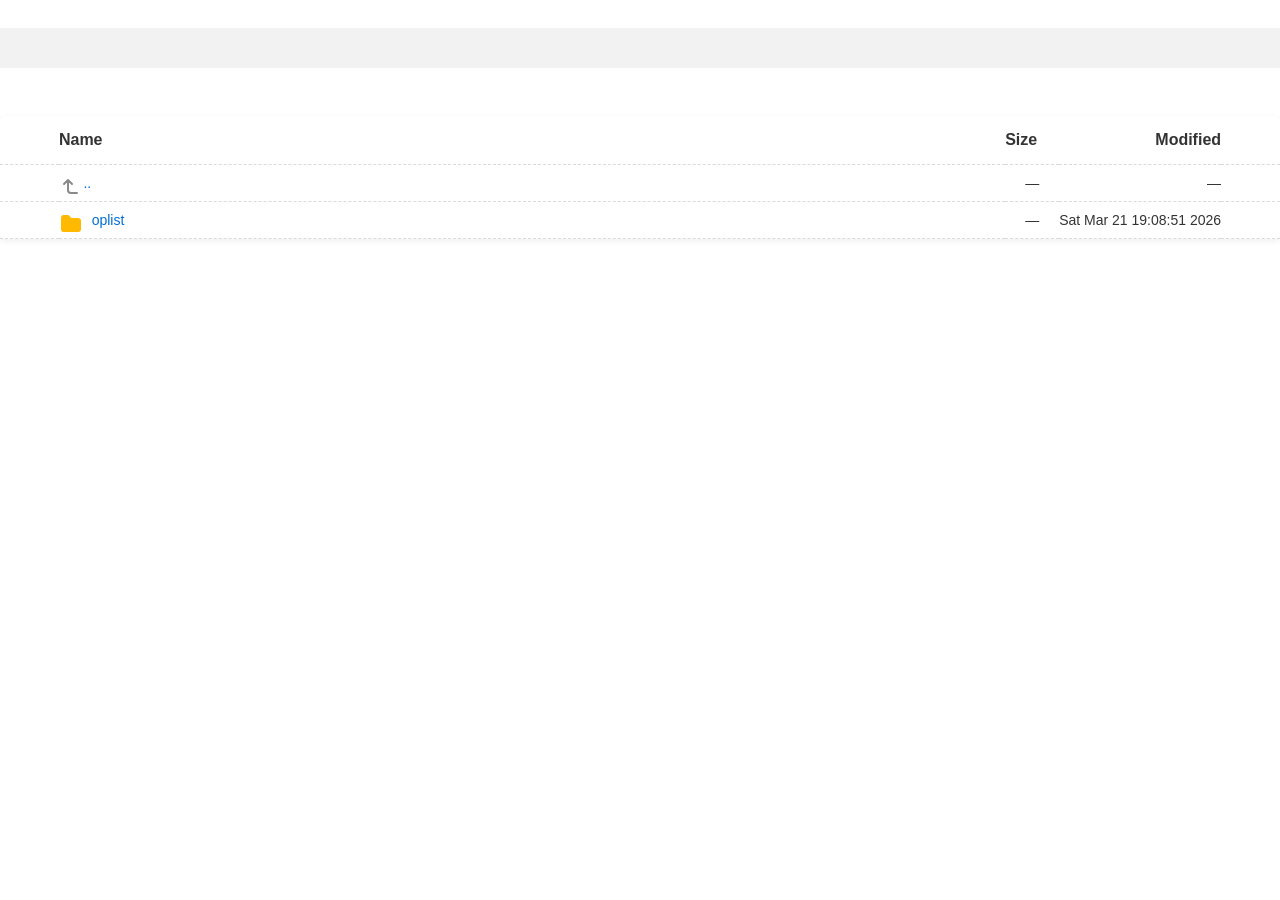
==== index.html @ 7cdc58eb "add fonts" ====
<!DOCTYPE html>
<html>
<head>
    <meta charset="utf-8">
    <meta name="viewport" content="width=device-width, initial-scale=1.0">
    <style>
    * { padding: 0; margin: 0; }
    
    path_FIXME {
        color: #ffb900 !important;
    }    
    path {
        color: #8a8a8a;
    }

    body {
        font-family: sans-serif;
        text-rendering: optimizespeed;
        background-color: #ffffff;
        min-height: 100vh;
    }
    
    body,
    a,
    svg,
    .layout.current,
    .layout.current svg,
    .go-up {
        color: #333;
        text-decoration: none;
    }

    a {
        color: #006ed3;
        text-decoration: none;
    }

    a:hover,
    h1 a:hover {
        color: #319cff;
    }

    header,
    #summary {
        padding-left: 5%;
        padding-right: 5%;
    }

    th:first-child,
    td:first-child {
        width: 5%;
    }

    th:last-child,
    td:last-child {
        width: 5%;
    }

    header {
        padding-top: 25px;
        padding-bottom: 15px;
        background-color: #f2f2f2;
    }

    h1 {
        font-size: 20px;
        font-weight: normal;
        white-space: nowrap;
        overflow-x: hidden;
        text-overflow: ellipsis;
        color: #999;
    }

    h1 a {
        color: #000;
        margin: 0 4px;
    }

    h1 a:hover {
        text-decoration: underline;
    }

    h1 a:first-child {
        margin: 0;
    }

    main {
        display: block;
        margin: 3em auto 0;
        border-radius: 5px;
        box-shadow: 0 2px 5px 1px rgb(0 0 0 / 5%);
    }

    .meta {
        font-size: 12px;
        font-family: Verdana, sans-serif;
        border-bottom: 1px solid #9C9C9C;
        padding-top: 10px;
        padding-bottom: 10px;
    }

    .meta-item {
        margin-right: 1em;
    }

    #filter {
        padding: 4px;
        border: 1px solid #CCC;
    }

    table {
        width: 100%;
        border-collapse: collapse;
    }

    tr {
        border-bottom: 1px dashed #dadada;
    }

    tbody tr:hover {
        background-color: #ffffec;
    }

    th,
    td {
        text-align: left;
        padding: 10px 0;
    }

    th {
        padding-top: 15px;
        padding-bottom: 15px;
        font-size: 16px;
        white-space: nowrap;
    }

    th a {
        color: black;
    }

    th svg {
        vertical-align: middle;
        z-index: 1;
    }
    

    td {
        white-space: nowrap;
        font-size: 14px;
    }

    td:nth-child(2) {
        width: 80%;
    }

    td:nth-child(3) {
        padding: 0 20px 0 20px;
    }

    th:nth-child(4),
    td:nth-child(4) {
        text-align: right;
    }

    td:nth-child(2) svg {
        position: absolute;
    }

    td .name {
        margin-left: 2.34em;
        word-break: break-all;
        overflow-wrap: break-word;
        white-space: pre-wrap;
    }

    td .goup {
        margin-left: 1.75em;
        padding: 0;
        word-break: break-all;
        overflow-wrap: break-word;
        white-space: pre-wrap;
    }

    .icon {
        margin-right: 5px;
    }

    tr.clickable { 
        cursor: pointer; 
    } 
    tr.clickable a { 
        display: block; 
    } 
    
    .folder-filled {
        color: #ffb900 !important;
    }

    @media (max-width: 600px) {

        * {
            font-size: 1.06rem;
        }
        .hideable {
            display: none;
        }

        td:nth-child(2) {
            width: auto;
        }

        th:nth-child(3),
        td:nth-child(3) {
            padding-right: 5%;
            text-align: right;
        }

        h1 {
            color: #000;
        }

        h1 a {
            margin: 0;
        }

        #filter {
            max-width: 100px;
        }
    }

    @media (prefers-color-scheme: dark) {
        body {
            color: #eee;
            background: #121212;
        }

        header {
            color: #eee;
            background: #151515;
       }

        tbody tr:hover {
            background-color: #000020;
        }
    }
    </style>
</head>
<body>
<svg version="1.1" xmlns="http://www.w3.org/2000/svg" xmlns:xlink="http://www.w3.org/1999/xlink" width="24" height="24" viewBox="0 0 24 24" stroke-width="2" stroke="currentColor" fill="none" stroke-linecap="round" stroke-linejoin="round" style="color: red;">
<defs>
<g id="go-up">
    <path stroke="none" d="M0 0h24v24H0z" fill="none"></path>
    <path d="M18 18h-6a3 3 0 0 1 -3 -3v-10l-4 4m8 0l-4 -4"></path>
</g>

<g id="folder">
  <path stroke="none" d="M0 0h24v24H0z" fill="none"></path>
  <path d="M9 3a1 1 0 0 1 .608 .206l.1 .087l2.706 2.707h6.586a3 3 0 0 1 2.995 2.824l.005 .176v8a3 3 0 0 1 -2.824 2.995l-.176 .005h-14a3 3 0 0 1 -2.995 -2.824l-.005 -.176v-11a3 3 0 0 1 2.824 -2.995l.176 -.005h4z" stroke-width="0" fill="#ffb900"></path>
</g>

<g id="folder-symlink">
  <path stroke="none" d="M0 0h24v24H0z" fill="none"></path>
  <path d="M9 3a1 1 0 0 1 .608 .206l.1 .087l2.706 2.707h6.586a3 3 0 0 1 2.995 2.824l.005 .176v8a3 3 0 0 1 -2.824 2.995l-.176 .005h-14a3 3 0 0 1 -2.995 -2.824l-.005 -.176v-11a3 3 0 0 1 2.824 -2.995l.176 -.005h4z" stroke-width="0" fill="#ffb900"></path>
  <path
  fill="#000000"
  d="M 2.4,49.68 C 2.4,31.056 16.464,15.84 34.392,14.088 V 5.424 c 0,-2.688 3.216,-4.056 5.112,-2.136 l 19.224,19.552 c 0.408,0.416 0.408,1.056 0,1.472 l -19.224,19.552 c -1.896,1.92 -5.112,0.544 -5.112,-2.136 V 33.464 C 19.576,35.8 7.44,44.376 4.448,59.04 3.072,56.064 2.4,52.944 2.4,49.68 Z"
  id="path1"
  transform="scale(0.16) translate(20,50)"/>
</g>

<g id="symlink">
 <path stroke="none" d="M0 0h24v24H0z" fill="none"></path>
 <path d="M4 21v-4a3 3 0 0 1 3 -3h5"></path>
 <path d="M9 17l3 -3l-3 -3"></path>
 <path d="M14 3v4a1 1 0 0 0 1 1h4"></path>
 <path d="M5 11v-6a2 2 0 0 1 2 -2h7l5 5v11a2 2 0 0 1 -2 2h-9.5"></path>
</g>

<g id="generic">
 <path stroke="none" d="M0 0h24v24H0z" fill="none"></path>
 <path d="M14 3v4a1 1 0 0 0 1 1h4"></path>
 <path d="M17 21h-10a2 2 0 0 1 -2 -2v-14a2 2 0 0 1 2 -2h7l5 5v11a2 2 0 0 1 -2 2z"></path>
</g>

<g id="license">
  <path stroke="none" d="M0 0h24v24H0z" fill="none"></path>
  <path d="M15 21h-9a3 3 0 0 1 -3 -3v-1h10v2a2 2 0 0 0 4 0v-14a2 2 0 1 1 2 2h-2m2 -4h-11a3 3 0 0 0 -3 3v11"></path>
  <path d="M9 7l4 0"></path>
  <path d="M9 11l4 0"></path>
</g>

<g id="image">
   <path stroke="none" d="M0 0h24v24H0z" fill="none"></path>
   <path d="M15 8h.01"></path>
   <path d="M3 6a3 3 0 0 1 3 -3h12a3 3 0 0 1 3 3v12a3 3 0 0 1 -3 3h-12a3 3 0 0 1 -3 -3v-12z"></path>
   <path d="M3 16l5 -5c.928 -.893 2.072 -.893 3 0l5 5"></path>
   <path d="M14 14l1 -1c.928 -.893 2.072 -.893 3 0l3 3"></path>
  </g>

<g id="video">
  <path stroke="none" d="M0 0h24v24H0z" fill="none"></path>
  <path d="M4 4m0 2a2 2 0 0 1 2 -2h12a2 2 0 0 1 2 2v12a2 2 0 0 1 -2 2h-12a2 2 0 0 1 -2 -2z"></path>
  <path d="M8 4l0 16"></path>
  <path d="M16 4l0 16"></path>
  <path d="M4 8l4 0"></path>
  <path d="M4 16l4 0"></path>
  <path d="M4 12l16 0"></path>
  <path d="M16 8l4 0"></path>
  <path d="M16 16l4 0"></path>
</g>

<g id="audio">
  <path stroke="none" d="M0 0h24v24H0z" fill="none"></path>
  <path d="M6 17m-3 0a3 3 0 1 0 6 0a3 3 0 1 0 -6 0"></path>
  <path d="M16 17m-3 0a3 3 0 1 0 6 0a3 3 0 1 0 -6 0"></path>
  <path d="M9 17l0 -13l10 0l0 13"></path>
  <path d="M9 8l10 0"></path>
</g>

<g id="pdf">
  <path stroke="none" d="M0 0h24v24H0z" fill="none"></path>
  <path d="M14 3v4a1 1 0 0 0 1 1h4"></path>
  <path d="M5 12v-7a2 2 0 0 1 2 -2h7l5 5v4"></path>
  <path d="M5 18h1.5a1.5 1.5 0 0 0 0 -3h-1.5v6"></path>
  <path d="M17 18h2"></path>
  <path d="M20 15h-3v6"></path>
  <path d="M11 15v6h1a2 2 0 0 0 2 -2v-2a2 2 0 0 0 -2 -2h-1z"></path>
</g>

<g id="csv">
  <path stroke="none" d="M0 0h24v24H0z" fill="none"></path>
  <path d="M14 3v4a1 1 0 0 0 1 1h4"></path>
  <path d="M5 12v-7a2 2 0 0 1 2 -2h7l5 5v4"></path>
  <path d="M7 16.5a1.5 1.5 0 0 0 -3 0v3a1.5 1.5 0 0 0 3 0"></path>
  <path d="M10 20.25c0 .414 .336 .75 .75 .75h1.25a1 1 0 0 0 1 -1v-1a1 1 0 0 0 -1 -1h-1a1 1 0 0 1 -1 -1v-1a1 1 0 0 1 1 -1h1.25a.75 .75 0 0 1 .75 .75"></path>
  <path d="M16 15l2 6l2 -6"></path>
</g>

<g id="doc">
  <path stroke="none" d="M0 0h24v24H0z" fill="none"></path>
  <path d="M14 3v4a1 1 0 0 0 1 1h4"></path>
  <path d="M17 21h-10a2 2 0 0 1 -2 -2v-14a2 2 0 0 1 2 -2h7l5 5v11a2 2 0 0 1 -2 2z"></path>
  <path d="M9 9l1 0"></path>
  <path d="M9 13l6 0"></path>
  <path d="M9 17l6 0"></path>
</g>

<g id="sheet">
  <path stroke="none" d="M0 0h24v24H0z" fill="none"></path>
  <path d="M14 3v4a1 1 0 0 0 1 1h4"></path>
  <path d="M17 21h-10a2 2 0 0 1 -2 -2v-14a2 2 0 0 1 2 -2h7l5 5v11a2 2 0 0 1 -2 2z"></path>
  <path d="M8 11h8v7h-8z"></path>
  <path d="M8 15h8"></path>
  <path d="M11 11v7"></path>
</g>

<g id="ppt">
  <path stroke="none" d="M0 0h24v24H0z" fill="none"></path>
  <path d="M9 12v-4"></path>
  <path d="M15 12v-2"></path>
  <path d="M12 12v-1"></path>
  <path d="M3 4h18"></path>
  <path d="M4 4v10a2 2 0 0 0 2 2h12a2 2 0 0 0 2 -2v-10"></path>
  <path d="M12 16v4"></path>
  <path d="M9 20h6"></path>
</g>

<g id="archive">
  <path stroke="none" d="M0 0h24v24H0z" fill="none"></path>
  <path d="M6 20.735a2 2 0 0 1 -1 -1.735v-14a2 2 0 0 1 2 -2h7l5 5v11a2 2 0 0 1 -2 2h-1"></path>
  <path d="M11 17a2 2 0 0 1 2 2v2a1 1 0 0 1 -1 1h-2a1 1 0 0 1 -1 -1v-2a2 2 0 0 1 2 -2z"></path>
  <path d="M11 5l-1 0"></path>
  <path d="M13 7l-1 0"></path>
  <path d="M11 9l-1 0"></path>
  <path d="M13 11l-1 0"></path>
  <path d="M11 13l-1 0"></path>
  <path d="M13 15l-1 0"></path>
</g>

<g id="deb">
  <path stroke="none" d="M0 0h24v24H0z" fill="none"></path>
  <path d="M12 17c-2.397 -.943 -4 -3.153 -4 -5.635c0 -2.19 1.039 -3.14 1.604 -3.595c2.646 -2.133 6.396 -.27 6.396 3.23c0 2.5 -2.905 2.121 -3.5 1.5c-.595 -.621 -1 -1.5 -.5 -2.5"></path>
  <path d="M12 12m-9 0a9 9 0 1 0 18 0a9 9 0 1 0 -18 0"></path>
</g>

<g id="dist">
  <path stroke="none" d="M0 0h24v24H0z" fill="none"></path>
  <path d="M12 3l8 4.5l0 9l-8 4.5l-8 -4.5l0 -9l8 -4.5"></path>
  <path d="M12 12l8 -4.5"></path>
  <path d="M12 12l0 9"></path>
  <path d="M12 12l-8 -4.5"></path>
  <path d="M16 5.25l-8 4.5"></path>
</g>

<g id="ps1">
  <path stroke="none" d="M0 0h24v24H0z" fill="none"></path>
  <path d="M4.887 20h11.868c.893 0 1.664 -.665 1.847 -1.592l2.358 -12c.212 -1.081 -.442 -2.14 -1.462 -2.366a1.784 1.784 0 0 0 -.385 -.042h-11.868c-.893 0 -1.664 .665 -1.847 1.592l-2.358 12c-.212 1.081 .442 2.14 1.462 2.366c.127 .028 .256 .042 .385 .042z"></path>
  <path d="M9 8l4 4l-6 4"></path>
  <path d="M12 16h3"></path>
</g>

<g id="py">
  <path stroke="none" d="M0 0h24v24H0z" fill="none"></path>
  <path d="M12 9h-7a2 2 0 0 0 -2 2v4a2 2 0 0 0 2 2h3"></path>
  <path d="M12 15h7a2 2 0 0 0 2 -2v-4a2 2 0 0 0 -2 -2h-3"></path>
  <path d="M8 9v-4a2 2 0 0 1 2 -2h4a2 2 0 0 1 2 2v5a2 2 0 0 1 -2 2h-4a2 2 0 0 0 -2 2v5a2 2 0 0 0 2 2h4a2 2 0 0 0 2 -2v-4"></path>
  <path d="M11 6l0 .01"></path>
  <path d="M13 18l0 .01"></path>
</g>

<g id="sh">
  <path stroke="none" d="M0 0h24v24H0z" fill="none"></path>
  <path d="M17 20h-11a3 3 0 0 1 0 -6h11a3 3 0 0 0 0 6h1a3 3 0 0 0 3 -3v-11a2 2 0 0 0 -2 -2h-10a2 2 0 0 0 -2 2v8"></path>
</g>

<g id="dmg">
  <path stroke="none" d="M0 0h24v24H0z" fill="none"></path>
  <path d="M3 4m0 1a1 1 0 0 1 1 -1h16a1 1 0 0 1 1 1v14a1 1 0 0 1 -1 1h-16a1 1 0 0 1 -1 -1z"></path>
  <path d="M7 8v1"></path>
  <path d="M17 8v1"></path>
  <path d="M12.5 4c-.654 1.486 -1.26 3.443 -1.5 9h2.5c-.19 2.867 .094 5.024 .5 7"></path>
  <path d="M7 15.5c3.667 2 6.333 2 10 0"></path>
</g>

<g id="iso">
  <path stroke="none" d="M0 0h24v24H0z" fill="none"></path>
  <path d="M12 12m-9 0a9 9 0 1 0 18 0a9 9 0 1 0 -18 0"></path>
  <path d="M12 12m-1 0a1 1 0 1 0 2 0a1 1 0 1 0 -2 0"></path>
  <path d="M7 12a5 5 0 0 1 5 -5"></path>
  <path d="M12 17a5 5 0 0 0 5 -5"></path>
</g>

<g id="md">
  <path stroke="none" d="M0 0h24v24H0z" fill="none"></path>
  <path d="M3 5m0 2a2 2 0 0 1 2 -2h14a2 2 0 0 1 2 2v10a2 2 0 0 1 -2 2h-14a2 2 0 0 1 -2 -2z"></path>
  <path d="M7 15v-6l2 2l2 -2v6"></path>
  <path d="M14 13l2 2l2 -2m-2 2v-6"></path>
</g>

<g id="font">
  <path stroke="none" d="M0 0h24v24H0z" fill="none"></path>
  <path d="M14 3v4a1 1 0 0 0 1 1h4"></path>
  <path d="M17 21h-10a2 2 0 0 1 -2 -2v-14a2 2 0 0 1 2 -2h7l5 5v11a2 2 0 0 1 -2 2z"></path>
  <path d="M11 18h2"></path>
  <path d="M12 18v-7"></path>
  <path d="M9 12v-1h6v1"></path>
</g>

<g id="go">
  <path stroke="none" d="M0 0h24v24H0z" fill="none"></path>
  <path d="M15.695 14.305c1.061 1.06 2.953 .888 4.226 -.384c1.272 -1.273 1.444 -3.165 .384 -4.226c-1.061 -1.06 -2.953 -.888 -4.226 .384c-1.272 1.273 -1.444 3.165 -.384 4.226z"></path>
  <path d="M12.68 9.233c-1.084 -.497 -2.545 -.191 -3.591 .846c-1.284 1.273 -1.457 3.165 -.388 4.226c1.07 1.06 2.978 .888 4.261 -.384a3.669 3.669 0 0 0 1.038 -1.921h-2.427"></path>
  <path d="M5.5 15h-1.5"></path>
  <path d="M6 9h-2"></path>
  <path d="M5 12h-3"></path>
</g>

<g id="html">
  <path stroke="none" d="M0 0h24v24H0z" fill="none"></path>
  <path d="M14 3v4a1 1 0 0 0 1 1h4"></path>
  <path d="M5 12v-7a2 2 0 0 1 2 -2h7l5 5v4"></path>
  <path d="M2 21v-6"></path>
  <path d="M5 15v6"></path>
  <path d="M2 18h3"></path>
  <path d="M20 15v6h2"></path>
  <path d="M13 21v-6l2 3l2 -3v6"></path>
  <path d="M7.5 15h3"></path>
  <path d="M9 15v6"></path>
</g>

<g id="js">
  <path stroke="none" d="M0 0h24v24H0z" fill="none"></path>
  <path d="M14 3v4a1 1 0 0 0 1 1h4"></path>
  <path d="M3 15h3v4.5a1.5 1.5 0 0 1 -3 0"></path>
  <path d="M9 20.25c0 .414 .336 .75 .75 .75h1.25a1 1 0 0 0 1 -1v-1a1 1 0 0 0 -1 -1h-1a1 1 0 0 1 -1 -1v-1a1 1 0 0 1 1 -1h1.25a.75 .75 0 0 1 .75 .75"></path>
  <path d="M5 12v-7a2 2 0 0 1 2 -2h7l5 5v11a2 2 0 0 1 -2 2h-1"></path>
</g>

<g id="css">
  <path stroke="none" d="M0 0h24v24H0z" fill="none"></path>
  <path d="M14 3v4a1 1 0 0 0 1 1h4"></path>
  <path d="M5 12v-7a2 2 0 0 1 2 -2h7l5 5v4"></path>
  <path d="M8 16.5a1.5 1.5 0 0 0 -3 0v3a1.5 1.5 0 0 0 3 0"></path>
  <path d="M11 20.25c0 .414 .336 .75 .75 .75h1.25a1 1 0 0 0 1 -1v-1a1 1 0 0 0 -1 -1h-1a1 1 0 0 1 -1 -1v-1a1 1 0 0 1 1 -1h1.25a.75 .75 0 0 1 .75 .75"></path>
  <path d="M17 20.25c0 .414 .336 .75 .75 .75h1.25a1 1 0 0 0 1 -1v-1a1 1 0 0 0 -1 -1h-1a1 1 0 0 1 -1 -1v-1a1 1 0 0 1 1 -1h1.25a.75 .75 0 0 1 .75 .75"></path>
</g>

<g id="json">
  <path stroke="none" d="M0 0h24v24H0z" fill="none"></path>
  <path d="M20 16v-8l3 8v-8"></path>
  <path d="M15 8a2 2 0 0 1 2 2v4a2 2 0 1 1 -4 0v-4a2 2 0 0 1 2 -2z"></path>
  <path d="M1 8h3v6.5a1.5 1.5 0 0 1 -3 0v-.5"></path>
  <path d="M7 15a1 1 0 0 0 1 1h1a1 1 0 0 0 1 -1v-2a1 1 0 0 0 -1 -1h-1a1 1 0 0 1 -1 -1v-2a1 1 0 0 1 1 -1h1a1 1 0 0 1 1 1"></path>
</g>

<g id="ts">
  <path stroke="none" d="M0 0h24v24H0z" fill="none"></path>
  <path d="M14 3v4a1 1 0 0 0 1 1h4"></path>
  <path d="M5 12v-7a2 2 0 0 1 2 -2h7l5 5v11a2 2 0 0 1 -2 2h-1"></path>
  <path d="M14 3v4a1 1 0 0 0 1 1h4"></path>
  <path d="M9 20.25c0 .414 .336 .75 .75 .75h1.25a1 1 0 0 0 1 -1v-1a1 1 0 0 0 -1 -1h-1a1 1 0 0 1 -1 -1v-1a1 1 0 0 1 1 -1h1.25a.75 .75 0 0 1 .75 .75"></path>
  <path d="M3.5 15h3"></path>
  <path d="M5 15v6"></path>
</g>

<g id="sql">
  <path stroke="none" d="M0 0h24v24H0z" fill="none"></path>
  <path d="M14 3v4a1 1 0 0 0 1 1h4"></path>
  <path d="M14 3v4a1 1 0 0 0 1 1h4"></path>
  <path d="M5 20.25c0 .414 .336 .75 .75 .75h1.25a1 1 0 0 0 1 -1v-1a1 1 0 0 0 -1 -1h-1a1 1 0 0 1 -1 -1v-1a1 1 0 0 1 1 -1h1.25a.75 .75 0 0 1 .75 .75"></path>
  <path d="M5 12v-7a2 2 0 0 1 2 -2h7l5 5v4"></path>
  <path d="M18 15v6h2"></path>
  <path d="M13 15a2 2 0 0 1 2 2v2a2 2 0 1 1 -4 0v-2a2 2 0 0 1 2 -2z"></path>
  <path d="M14 20l1.5 1.5"></path>
</g>

<g id="db">
  <path stroke="none" d="M0 0h24v24H0z" fill="none"></path>
  <path d="M12 6m-8 0a8 3 0 1 0 16 0a8 3 0 1 0 -16 0"></path>
  <path d="M4 6v6a8 3 0 0 0 16 0v-6"></path>
  <path d="M4 12v6a8 3 0 0 0 16 0v-6"></path>
</g>

<g id="email">
  <path stroke="none" d="M0 0h24v24H0z" fill="none"></path>
  <path d="M3 7a2 2 0 0 1 2 -2h14a2 2 0 0 1 2 2v10a2 2 0 0 1 -2 2h-14a2 2 0 0 1 -2 -2v-10z"></path>
  <path d="M3 7l9 6l9 -6"></path>
</g>

<g id="cert">
  <path stroke="none" d="M0 0h24v24H0z" fill="none"></path>
  <path d="M15 15m-3 0a3 3 0 1 0 6 0a3 3 0 1 0 -6 0"></path>
  <path d="M13 17.5v4.5l2 -1.5l2 1.5v-4.5"></path>
  <path d="M10 19h-5a2 2 0 0 1 -2 -2v-10c0 -1.1 .9 -2 2 -2h14a2 2 0 0 1 2 2v10a2 2 0 0 1 -1 1.73"></path>
  <path d="M6 9l12 0"></path>
  <path d="M6 12l3 0"></path>
  <path d="M6 15l2 0"></path>
</g>

<g id="keystore">
  <path stroke="none" d="M0 0h24v24H0z" fill="none"></path>
  <path d="M16.555 3.843l3.602 3.602a2.877 2.877 0 0 1 0 4.069l-2.643 2.643a2.877 2.877 0 0 1 -4.069 0l-.301 -.301l-6.558 6.558a2 2 0 0 1 -1.239 .578l-.175 .008h-1.172a1 1 0 0 1 -.993 -.883l-.007 -.117v-1.172a2 2 0 0 1 .467 -1.284l.119 -.13l.414 -.414h2v-2h2v-2l2.144 -2.144l-.301 -.301a2.877 2.877 0 0 1 0 -4.069l2.643 -2.643a2.877 2.877 0 0 1 4.069 0z"></path>
  <path d="M15 9h.01"></path>
</g>
</defs>
</svg>
<header>
    <h1></h1>
                 </header>
                 <main>
                 <div class="listing">
                     <table aria-describedby="summary">
                         <thead>
                         <tr>
                             <th></th>
                             <th>Name</th>
                             <th>Size</th>
                             <th class="hideable">
                                 Modified
                             </th>
                             <th class="hideable"></th>
                         </tr>
                         </thead>
                         <tbody>
                         <tr class="clickable">
                             <td></td>
                             <td><a href="..">
                                <svg xmlns="http://www.w3.org/2000/svg" class="icon icon-tabler icon-tabler-corner-left-up" width="24" height="24" viewBox="0 0 24 24" stroke-width="2" stroke="currentColor" fill="none" stroke-linecap="round" stroke-linejoin="round">
                                    <path stroke="none" d="M0 0h24v24H0z" fill="none"></path>
                                    <path d="M18 18h-6a3 3 0 0 1 -3 -3v-10l-4 4m8 0l-4 -4"></path>
                                </svg>
                 <span class="goup">..</span></a></td>
                             <td>&mdash;</td>
                             <td class="hideable">&mdash;</td>
                             <td class="hideable"></td>
                         </tr>
                 
        <tr class="file">
            <td></td>
            <td>
                <a href="oplist/">
                
                    <svg xmlns="http://www.w3.org/2000/svg" width="24" height="24" viewBox="0 0 24 24" stroke-width="2" stroke="currentColor" fill="none" stroke-linecap="round" stroke-linejoin="round"><use xlink:href="#folder" class="folder_filled"></use></svg>
                    <span class="name">oplist</span>
                </a>
            </td>
            <td data-order="-1">&mdash;</td>
            <td class="hideable"><time datetime="2026-03-21T19:08:51">Sat Mar 21 19:08:51 2026</time></td>
            <td class="hideable"></td>
        </tr>

            </tbody>
        </table>
    </div>
</main>
</body>
</html>
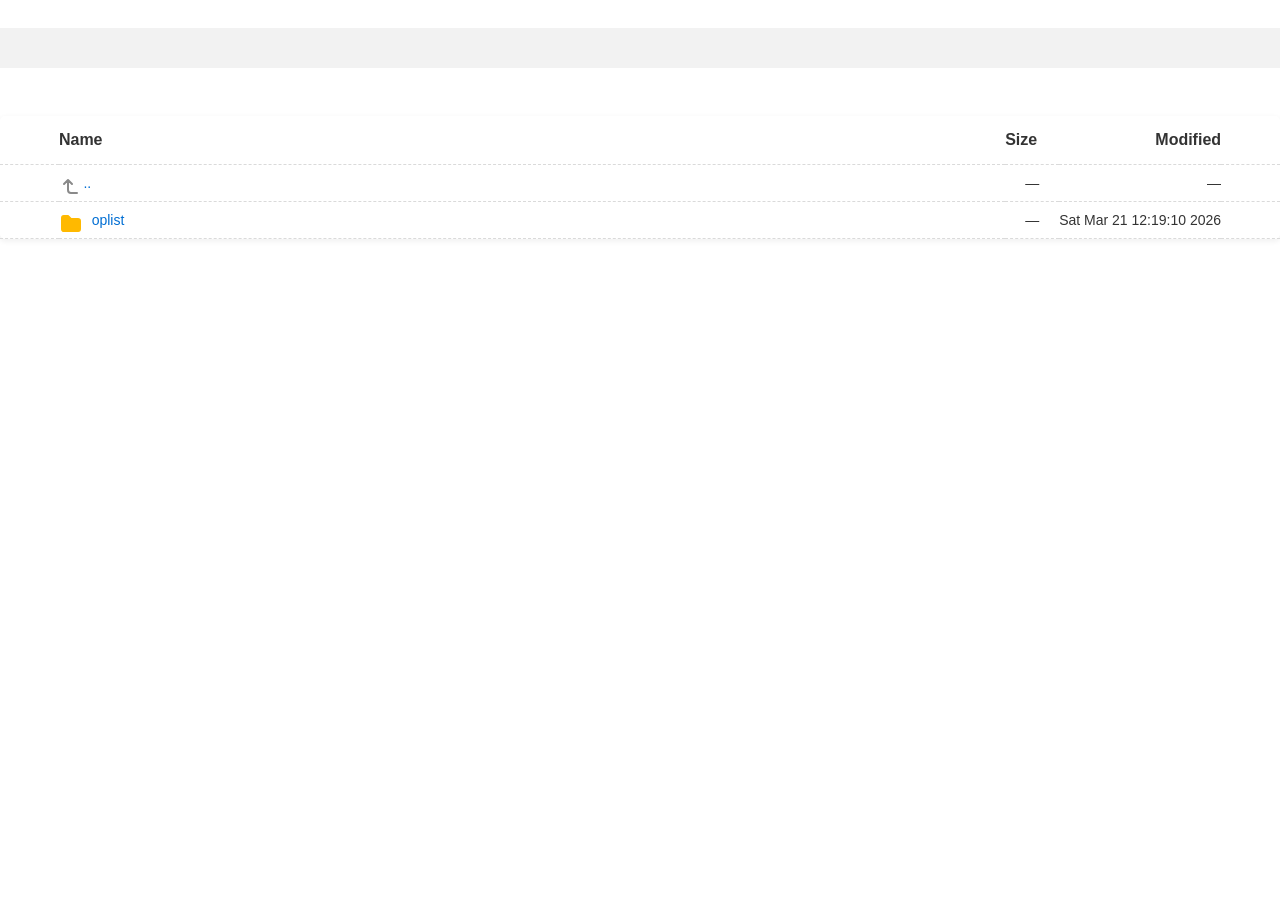
==== commit f4ba223c: "chore: auto update generated files [ci skip]" ====
--- a/index.html
+++ b/index.html
@@ -585,7 +585,7 @@
                 </a>
             </td>
             <td data-order="-1">&mdash;</td>
-            <td class="hideable"><time datetime="2026-03-21T19:08:51">Sat Mar 21 19:08:51 2026</time></td>
+            <td class="hideable"><time datetime="2026-03-21T12:19:10">Sat Mar 21 12:19:10 2026</time></td>
             <td class="hideable"></td>
         </tr>
 
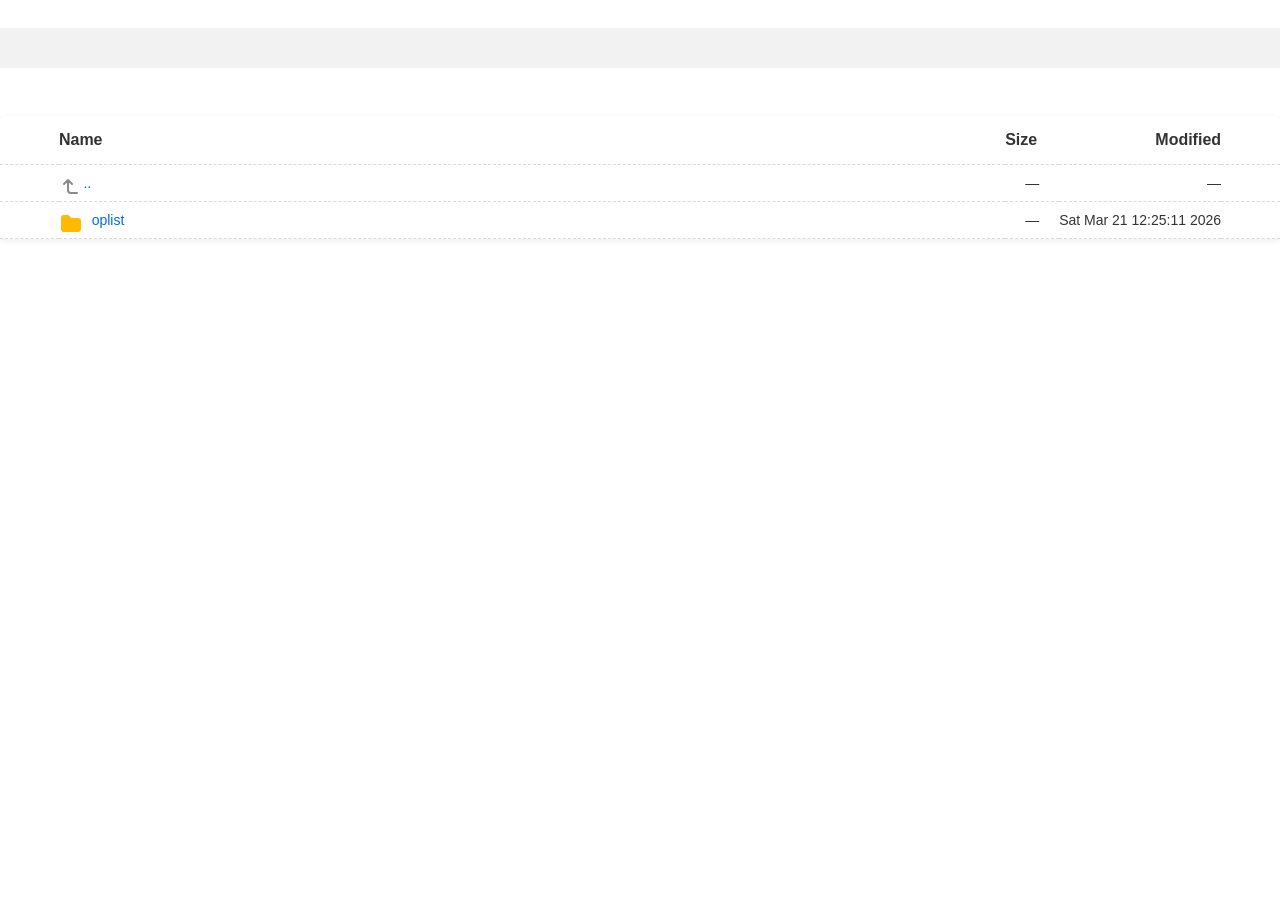
==== commit 4d9ee9cc: "chore: auto update generated files [ci skip]" ====
--- a/index.html
+++ b/index.html
@@ -585,7 +585,7 @@
                 </a>
             </td>
             <td data-order="-1">&mdash;</td>
-            <td class="hideable"><time datetime="2026-03-21T12:19:10">Sat Mar 21 12:19:10 2026</time></td>
+            <td class="hideable"><time datetime="2026-03-21T12:25:11">Sat Mar 21 12:25:11 2026</time></td>
             <td class="hideable"></td>
         </tr>
 
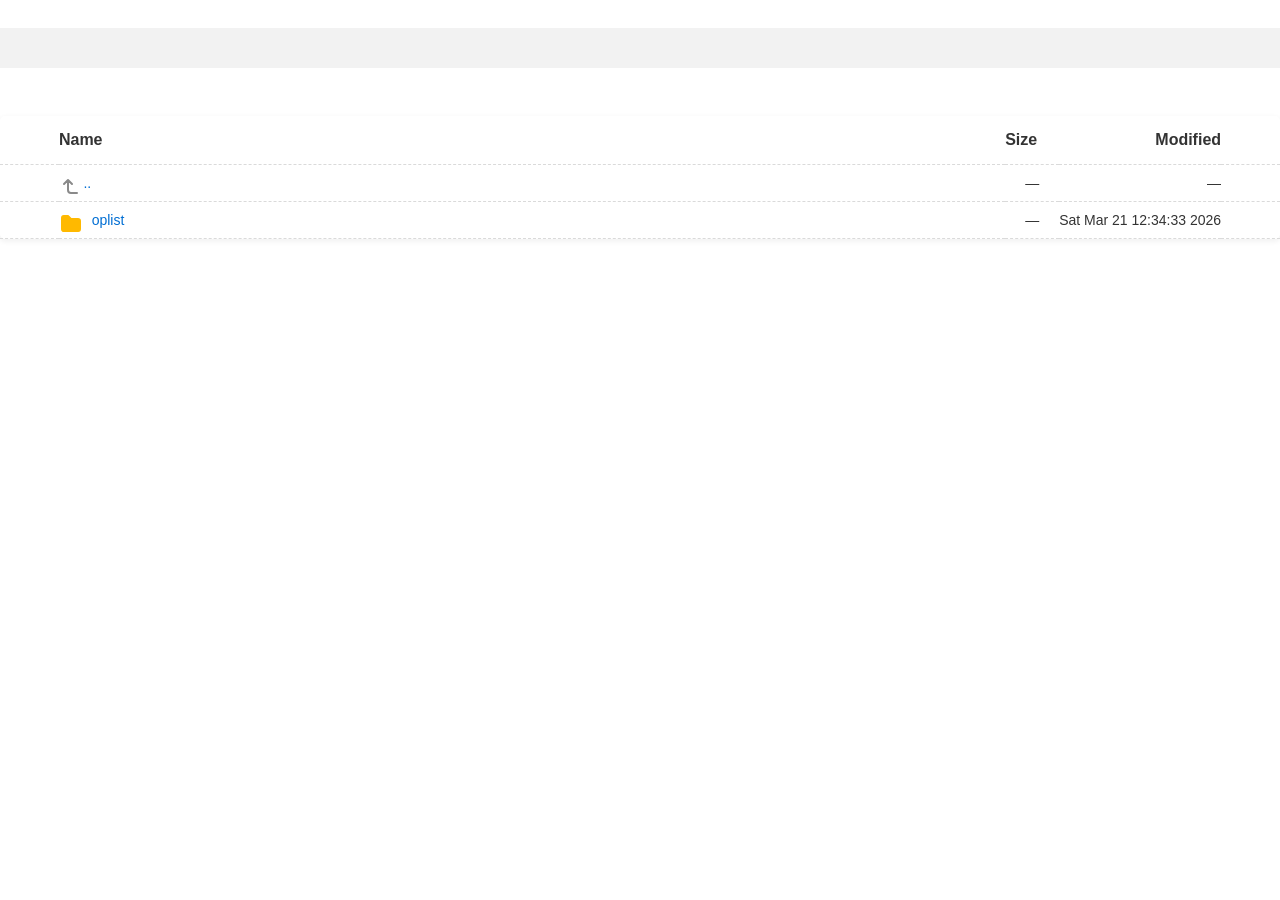
==== commit 68cbcb42: "chore: auto update generated files [ci skip]" ====
--- a/index.html
+++ b/index.html
@@ -585,7 +585,7 @@
                 </a>
             </td>
             <td data-order="-1">&mdash;</td>
-            <td class="hideable"><time datetime="2026-03-21T12:25:11">Sat Mar 21 12:25:11 2026</time></td>
+            <td class="hideable"><time datetime="2026-03-21T12:34:33">Sat Mar 21 12:34:33 2026</time></td>
             <td class="hideable"></td>
         </tr>
 
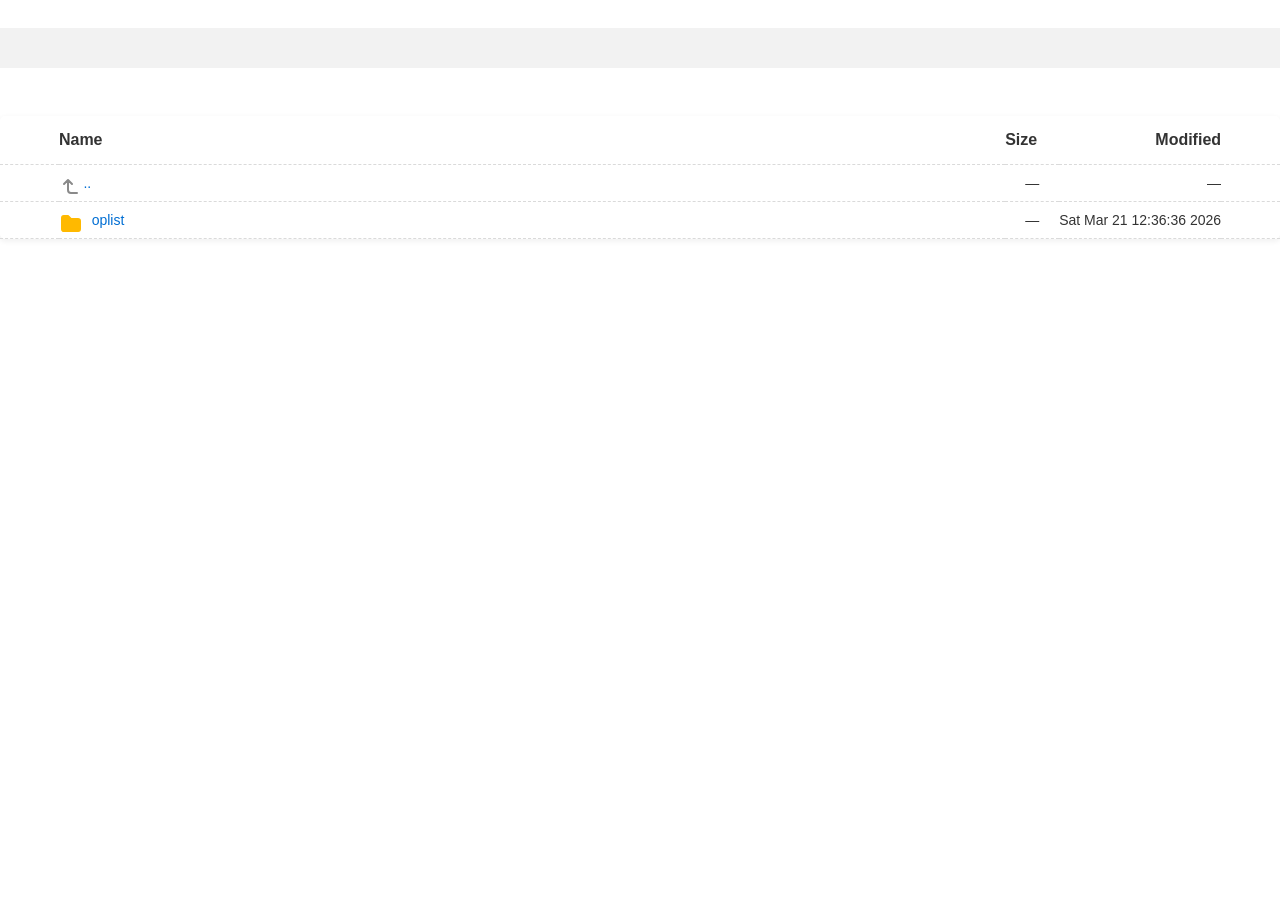
==== commit a0f03d1e: "chore: auto update generated files [ci skip]" ====
--- a/index.html
+++ b/index.html
@@ -585,7 +585,7 @@
                 </a>
             </td>
             <td data-order="-1">&mdash;</td>
-            <td class="hideable"><time datetime="2026-03-21T12:34:33">Sat Mar 21 12:34:33 2026</time></td>
+            <td class="hideable"><time datetime="2026-03-21T12:36:36">Sat Mar 21 12:36:36 2026</time></td>
             <td class="hideable"></td>
         </tr>
 
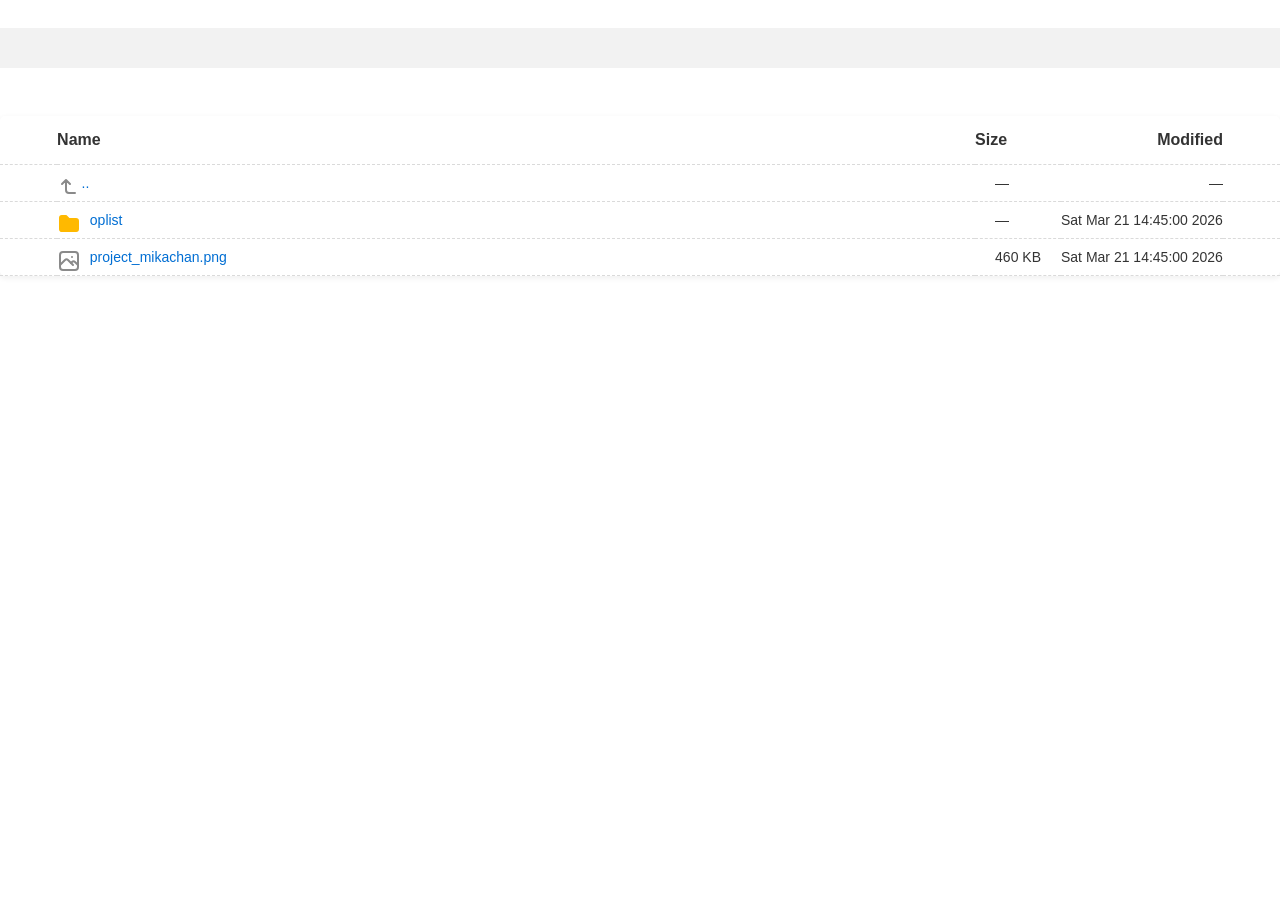
==== commit 17c89f84: "chore: auto update generated files [ci skip]" ====
--- a/index.html
+++ b/index.html
@@ -585,7 +585,21 @@
                 </a>
             </td>
             <td data-order="-1">&mdash;</td>
-            <td class="hideable"><time datetime="2026-03-21T12:36:36">Sat Mar 21 12:36:36 2026</time></td>
+            <td class="hideable"><time datetime="2026-03-21T14:45:00">Sat Mar 21 14:45:00 2026</time></td>
+            <td class="hideable"></td>
+        </tr>
+
+        <tr class="file">
+            <td></td>
+            <td>
+                <a href="project_mikachan.png">
+                
+                    <svg xmlns="http://www.w3.org/2000/svg" width="24" height="24" viewBox="0 0 24 24" stroke-width="2" stroke="currentColor" fill="none" stroke-linecap="round" stroke-linejoin="round"><use xlink:href="#image" class=""></use></svg>
+                    <span class="name">project_mikachan.png</span>
+                </a>
+            </td>
+            <td data-order="471272">460 KB</td>
+            <td class="hideable"><time datetime="2026-03-21T14:45:00">Sat Mar 21 14:45:00 2026</time></td>
             <td class="hideable"></td>
         </tr>
 
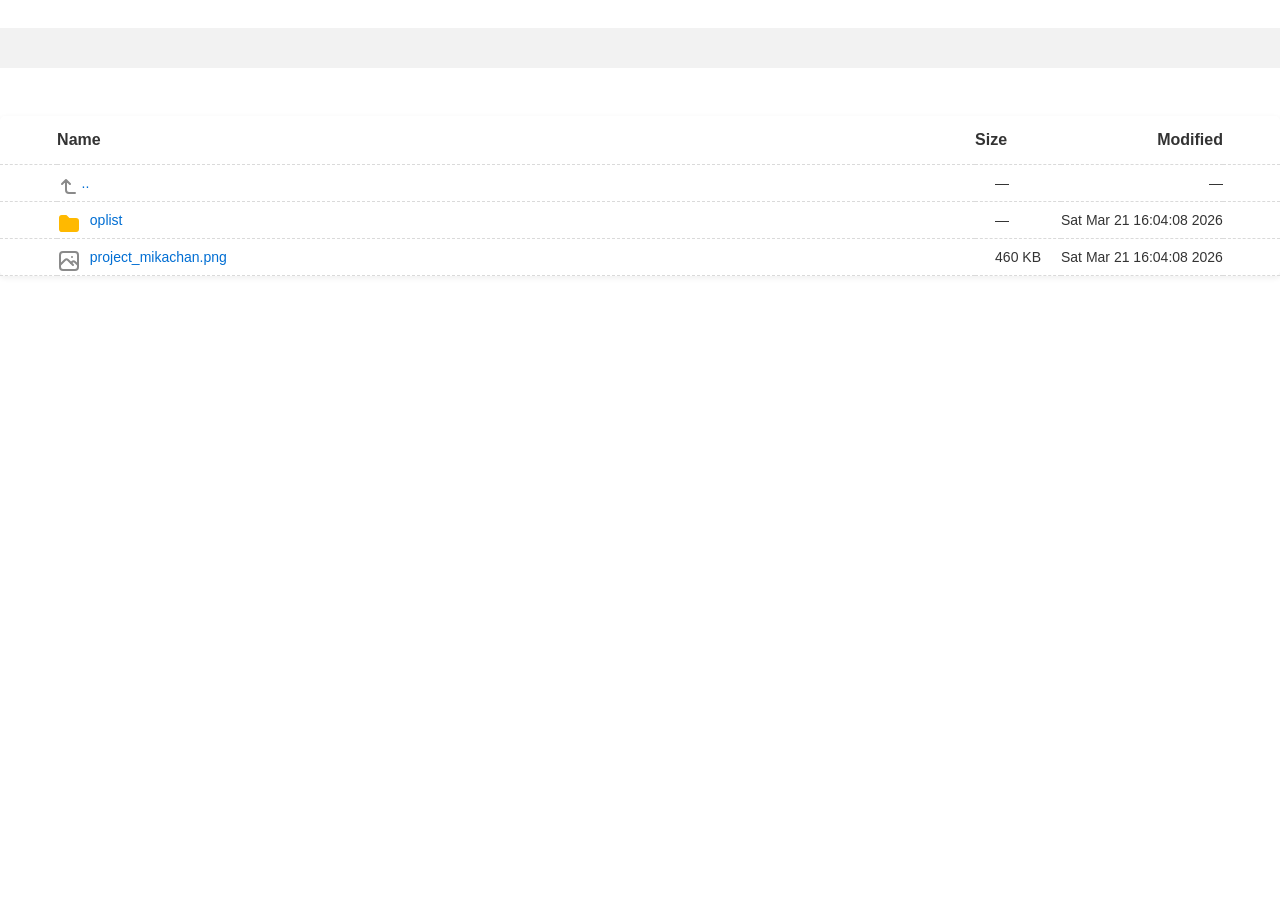
==== commit 7198a2e2: "chore: auto update generated files [ci skip]" ====
--- a/index.html
+++ b/index.html
@@ -585,7 +585,7 @@
                 </a>
             </td>
             <td data-order="-1">&mdash;</td>
-            <td class="hideable"><time datetime="2026-03-21T14:45:00">Sat Mar 21 14:45:00 2026</time></td>
+            <td class="hideable"><time datetime="2026-03-21T16:04:08">Sat Mar 21 16:04:08 2026</time></td>
             <td class="hideable"></td>
         </tr>
 
@@ -599,7 +599,7 @@
                 </a>
             </td>
             <td data-order="471272">460 KB</td>
-            <td class="hideable"><time datetime="2026-03-21T14:45:00">Sat Mar 21 14:45:00 2026</time></td>
+            <td class="hideable"><time datetime="2026-03-21T16:04:08">Sat Mar 21 16:04:08 2026</time></td>
             <td class="hideable"></td>
         </tr>
 
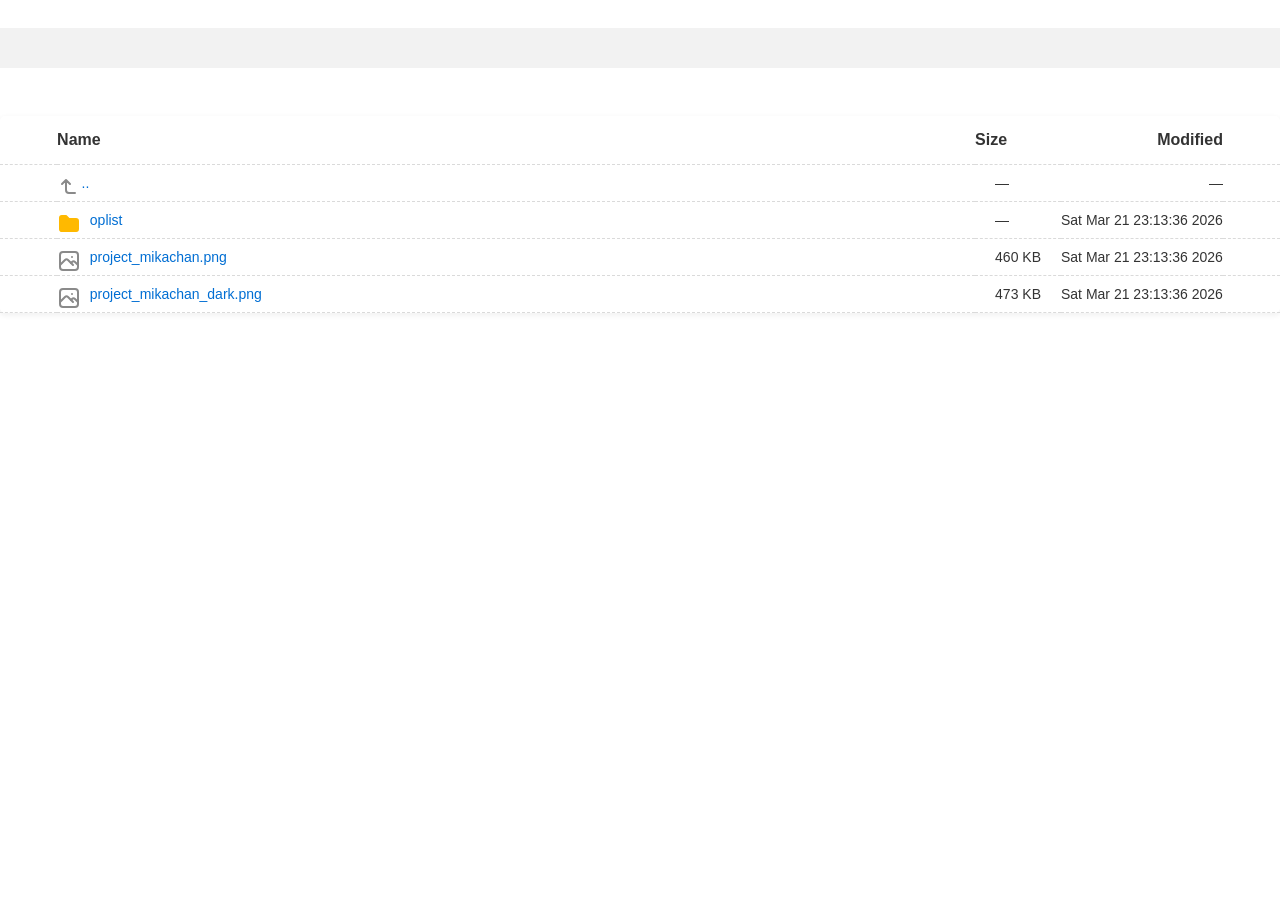
==== commit b06b8067: "chore: auto update generated files [ci skip]" ====
--- a/index.html
+++ b/index.html
@@ -585,7 +585,7 @@
                 </a>
             </td>
             <td data-order="-1">&mdash;</td>
-            <td class="hideable"><time datetime="2026-03-21T16:04:08">Sat Mar 21 16:04:08 2026</time></td>
+            <td class="hideable"><time datetime="2026-03-21T23:13:36">Sat Mar 21 23:13:36 2026</time></td>
             <td class="hideable"></td>
         </tr>
 
@@ -599,7 +599,21 @@
                 </a>
             </td>
             <td data-order="471272">460 KB</td>
-            <td class="hideable"><time datetime="2026-03-21T16:04:08">Sat Mar 21 16:04:08 2026</time></td>
+            <td class="hideable"><time datetime="2026-03-21T23:13:36">Sat Mar 21 23:13:36 2026</time></td>
+            <td class="hideable"></td>
+        </tr>
+
+        <tr class="file">
+            <td></td>
+            <td>
+                <a href="project_mikachan_dark.png">
+                
+                    <svg xmlns="http://www.w3.org/2000/svg" width="24" height="24" viewBox="0 0 24 24" stroke-width="2" stroke="currentColor" fill="none" stroke-linecap="round" stroke-linejoin="round"><use xlink:href="#image" class=""></use></svg>
+                    <span class="name">project_mikachan_dark.png</span>
+                </a>
+            </td>
+            <td data-order="484846">473 KB</td>
+            <td class="hideable"><time datetime="2026-03-21T23:13:36">Sat Mar 21 23:13:36 2026</time></td>
             <td class="hideable"></td>
         </tr>
 
